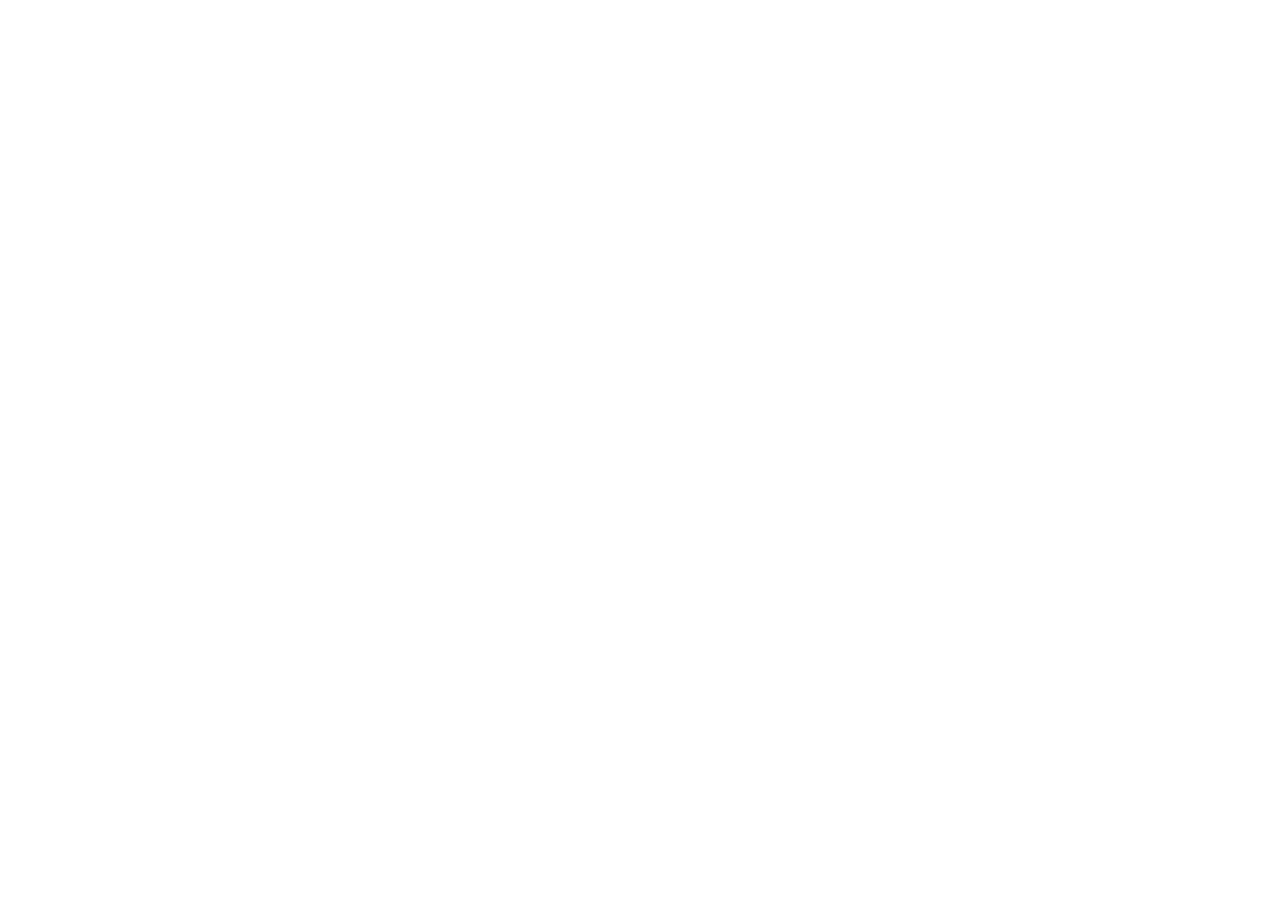
==== index.html @ 4a6a9ae0 "Update page title from 'Pet' to 'Animal' Registry" ====
<!DOCTYPE html>
<html lang="en">

<head>
      <meta charset="UTF-8">
      <meta name="viewport" content="width=device-width, initial-scale=1.0">
      <title>FurPaws: Local Animal Registry</title>
      <link rel="stylesheet" href="styles/style.css">
</head>

<body>
      <header id="header">
      </header>
      
      <section id="about us">
      </section>

      <section id="faq">
      </section>

      <footer id="footer">
      </footer>
</body>

</html>
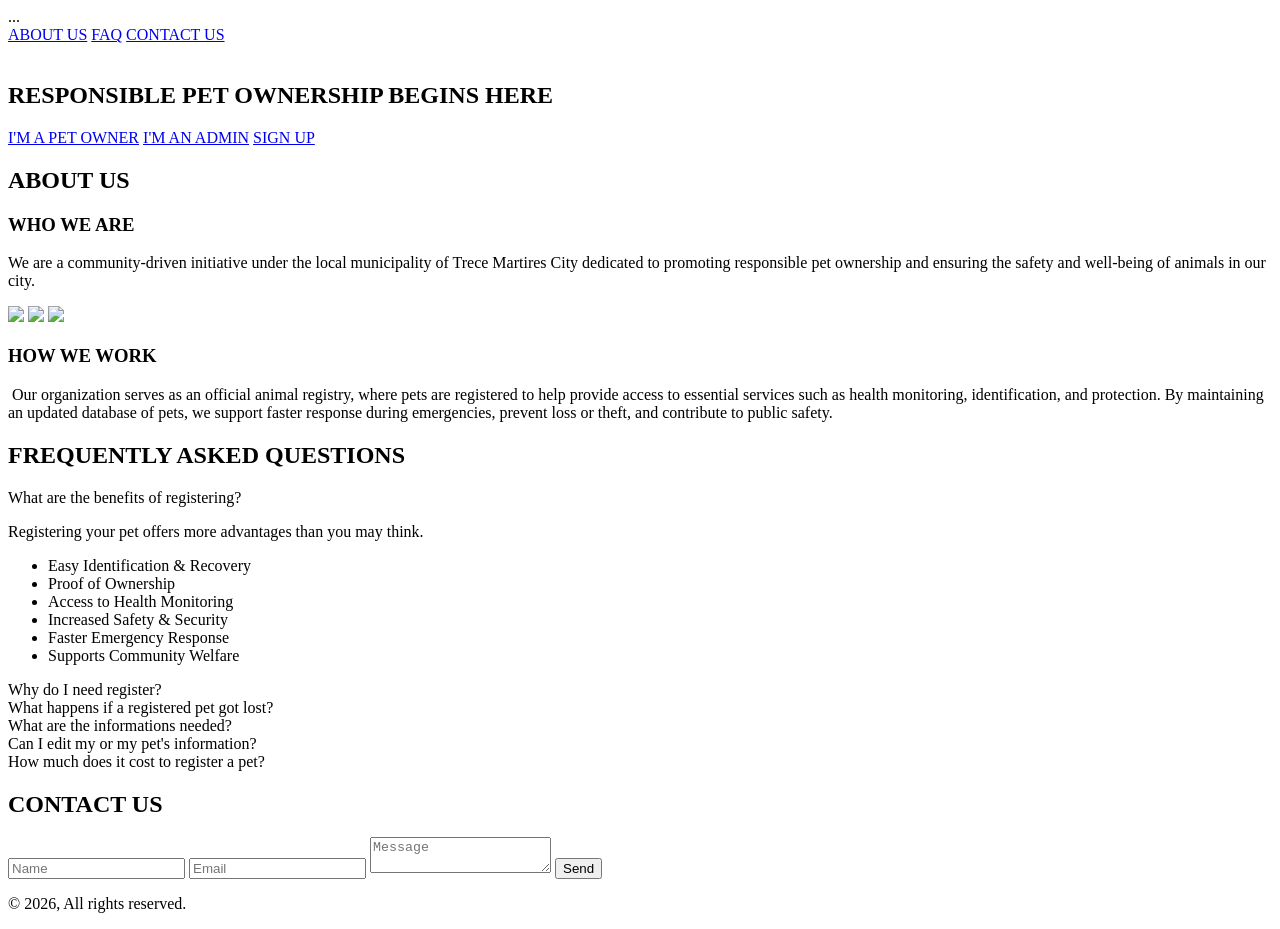
==== commit 1ca771a8: "Update index.html" ====
--- a/index.html
+++ b/index.html
@@ -7,20 +7,101 @@
       <meta name="viewport" content="width=device-width, initial-scale=1.0">
       <title>FurPaws: Local Animal Registry</title>
       <link rel="stylesheet" href="styles/style.css">
+
+  <style>
+    html {
+      scroll-behavior: smooth;
+    }
+  </style>
 </head>
 
 <body>
-      <header id="header">
-      </header>
+
+<header class="navbar">
+  <div class="logo">...</div>
+
+  <nav>
+    <a href="#about">ABOUT US</a>
+    <a href="#faq">FAQ</a>
+    <a href="#contact">CONTACT US</a>
+  </nav>
+</header>
       
-      <section id="about us">
-      </section>
+<section class="hero">
+  <div class="overlay">
+        <br>
+    <h1>RESPONSIBLE PET OWNERSHIP BEGINS HERE</h1>
 
-      <section id="faq">
-      </section>
+    <div class="buttons">
+      <div class="role-buttons">
+        <a href="pages/user authorization/1 - sign in - user account.html" class="btn active">I'M A PET OWNER</a>
+        <a href="pages/user authorization/2 - sign in - admin account.html" class="btn">I'M AN ADMIN</a>
+        <a href="pages/user authorization/3 - sign up.html" class="btn">SIGN UP</a>
+    </div>
+  </div>
+</section>
 
-      <footer id="footer">
-      </footer>
+<section id="about" class="about">
+  <h2>ABOUT US</h2>
+
+  <div class="about-content">
+    <div class="box">
+      <h3>WHO WE ARE</h3>
+      <p>We are a community-driven initiative under the local municipality of Trece Martires City dedicated to promoting responsible pet ownership and ensuring the safety and well-being of animals in our city. +</p>
+    </div>
+
+    <div class="images">
+      <img src="assets/img/about us - center.jpg">
+      <img src="assets/img/about us - left.jpg">
+      <img src="assets/img/about us - right.jpg">
+    </div>
+
+    <div class="box">
+      <h3>HOW WE WORK</h3>
+      <p> +Our organization serves as an official animal registry, where pets are registered to help provide access to essential services such as health monitoring, identification, and protection. By maintaining an updated database of pets, we support faster response during emergencies, prevent loss or theft, and contribute to public safety.</p>
+    </div>
+  </div>
+</section>
+
+<section id="faq" class="faq">
+  <h2>FREQUENTLY ASKED QUESTIONS</h2>
+
+  <div class="faq-grid">
+    <div class="faq-box">What are the benefits of registering?
+          <p>Registering your pet offers more advantages than you may think. </p>
+          <ul>
+                <li>Easy Identification & Recovery</li>
+                <li>Proof of Ownership</li>
+                <li>Access to Health Monitoring</li>
+                <li>Increased Safety & Security</li>
+                <li>Faster Emergency Response</li>
+                <li>Supports Community Welfare</li>
+          </ul>
+    </div>
+    <div class="faq-box">Why do I need register?</div>
+    <div class="faq-box">What happens if a registered pet got lost?</div>
+    <div class="faq-box">What are the informations needed?</div>
+    <div class="faq-box">Can I edit my or my pet's information?</div>
+    <div class="faq-box">How much does it cost to register a pet?</div>
+  </div>
+</section>
+
+<section id="contact" class="contact">
+  <h2>CONTACT US</h2>
+
+  <form>
+    <input type="text" placeholder="Name">
+    <input type="email" placeholder="Email">
+    <textarea placeholder="Message"></textarea>
+    <button type="submit">Send</button>
+  </form>
+</section>
+
+<footer>
+      <p>&copy; 2026, All rights reserved.</p>
+</footer>
+
 </body>
-
 </html>
